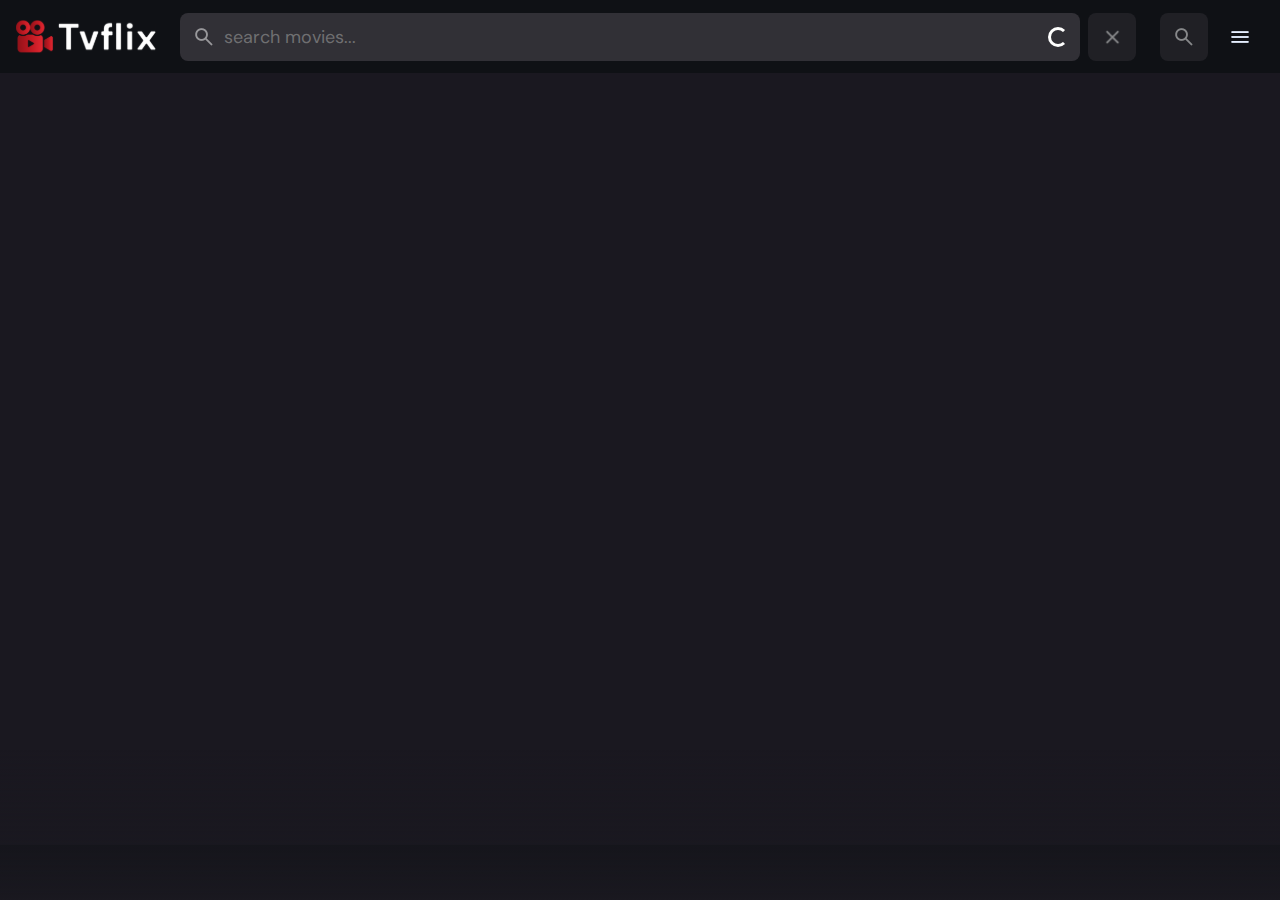
==== index.html @ fa663b87 "commit change" ====
<!DOCTYPE html>
<html lang="en">
    <head>
        <meta charset="UTF-8">
        <meta http-equiv="X-UA-Compatible" content="IE=edge">
        <meta name="viewport" content="width=device-width, initial-scale=1.0">
        <!-- primary metatag -->
        <title>Tvflix</title>
        <meta name="title" content="Tvflix">
        <meta name="description" content="Tvflix is a popular movie app">
        <link rel="shortcut icon" href="./favicon.svg" type="image/svg+xml">
        <!-- google font -->
        <link rel="preconnect" href="https://fonts.googleapis.com">
        <link rel="preconnect" href="https://fonts.gstatic.com" crossorigin>
        <link
            href="https://fonts.googleapis.com/css2?family=DM+Sans:wght@400;700&display=swap"
            rel="stylesheet">
        <link rel="stylesheet" href="./assets/css/style.css">
        <!-- js -->
        <script>
            const getMovieDetail=function(id){
    window.localStorage.setItem("movieId",String(id))
}
const getMoviesDetailByGenreId=function(name){
    window.localStorage.setItem("genre",String(name))
}
        </script>
        <script src="./assets/js/global-1.js" type="module" defer></script>
        <script src="./assets/js/index.js" type="module"></script>

    </head>
    <body>

        <header class="header">
            <a href="./index.html" class="logo">
                <img src="./assets/images/logo.svg" width="140" height="32"
                    alt="TvFlix">
            </a>
            <div class="search-box active" search-box>
                <div class="search-wrapper searching" search-wrapper>
                    <input type="text" name="search"
                        placeholder="search movies..."
                        class="search-field" aria-label="search movies"
                        search-field autocomplete="off">
                    <img src="./assets/images/search.png" alt="search"
                        width="24" height="24" class="leading-icon">
                </div>
                <button class="search-btn" search-toggler>
                    <img src="./assets/images/close.png" alt="close search box"
                        width="24" height="24" class="trailing-icon">
                </button>
            </div>
            <button class="search-btn" search-toggler menu-close>
                <img src="./assets/images/search.png" width="24" height="24"
                    alt="open search box">
            </button>
            <button class="menu-btn " menu-btn menu-toggler>
                <img src="./assets/images/menu.png" width="24" height="24"
                    alt="open menu" class="menu active">
                <img src="./assets/images/menu-close.png" width="24" height="24"
                    alt="close menu" class="close">
            </button>
        </header>
        <nav class="sidebar ">
            <!-- <div class="sidebar-inner">
               ..................
            </div> -->
            <div class="sidebar-footer" style="padding-bottom: 18px;">
                <p class="copyright">Copyright 2023</p>
                <a href="https://" target
                    class="duancuoikhoa">tranthanhdat4321</a>
                <img src="./assets/images/tmdb-logo.svg" alt>
            </div>
        </nav>
        <div class="overlay" overlay menu-toggler>

        </div>
        <article class="container" page-content>
            <section class="banner" aria-label="popular movies">
                <div class="dynamic-section">
                    <!--   ................ -->
                </div>

            </section>
            <!-- movie list -->

        </article>
    </body>
</html>
---- assets/css/style.css ----
/*-----------------------------------*\
  #style.css
\*-----------------------------------*/
/*-----------------------------------*\
  #CUSTOM PROPERTY
\*-----------------------------------*/
:root {
  --background: hsla(220, 17%, 7%, 1);
  --banner-background: hsla(250, 6%, 20%, 1);
  --white-alpha-20: hsla(0, 0%, 100%, 0.2);
  --on-background: hsla(220, 100%, 95%, 1);
  --on-surface: hsla(250, 100%, 95%, 1);
  --on-surface-variant: hsla(250, 1%, 44%, 1);
  --primary: hsla(349, 100%, 43%, 1);
  --primary-variant: hsla(349, 69%, 51%, 1);
  --rating-color: hsla(44, 100%, 49%, 1);
  --surface: hsla(250, 13%, 11%, 1);
  --text-color: hsla(250, 2%, 59%, 1);
  --white: hsla(0, 0%, 100%, 1);
  /* gradient color */
  --banner-overlay: 90deg, hsl(220, 17%, 7%) 0%, hsla(220, 17%, 7%, 0.5) 100%;
  --bottom-overlay: 180deg, hsla(250, 13%, 11%, 0), hsla(250, 13%, 11%, 1);
  /* typegraphy */
  /* font */
  --ff-dm-sans: 'DM Sans', sans-serif;
  --fs-heading: 4rem;
  --fs-title-lg: 2.6rem;
  --fs-title: 2rem;
  --fs-body: 1.8rem;
  --fs-button: 1.5rem;
  --fs-label: 1.4rem;
  /* font weight */
  --weight-bold: 700;
  /* shadow */
  --shadow-1: 0 1px 4px hsla(0, 0%, 0%, 0.75);
  --shadow-2: 0 2px 4px hsla(350, 100%, 43%, 0.3);
  /* border radius */
  --radius-4: 4px;
  --radius-8: 8px;
  --radius-16: 16px;
  --radius-24: 24px;
  --radius-36: 36px;
  /* transition */
  --transition-short: 250ms ease;
  --transition-long: 500ms ease;
}

/*-----------------------------------*\
  #RESET
\*-----------------------------------*/
*, *::before, *::after {
  margin: 0;
  padding: 0;
  box-sizing: border-box;
}

li {
  list-style: none;
}

a, img, span, iframe, button {
  display: block;
}

a {
  color: inherit;
  text-decoration: none;
}

img {
  height: auto;
}

input, button {
  background: none;
  border: none;
  font: inherit;
  color: inherit;
}

input {
  width: 100%;
}

button {
  text-align: left;
  cursor: pointer;
}

html {
  font-family: var(--ff-dm-sans);
  font-size: 10px;
  scroll-behavior: smooth;
}

body {
  padding-block-start:73px ;
  background-color: var(--background);
  color: var(--on-background);
  font-size: var(--fs-body);
  line-height: 1.5;
}

:focus-visible {
  outline-color: var(--primary-variant);
}

::-webkit-scrollbar {
  width: 8px;
  height: 8px;
}

::-webkit-scrollbar-thumb {
  background-color: var(--banner-background);
  border-radius: var(--radius-8);
}

/*-----------------------------------*\
  #REUSED STYLE
\*-----------------------------------*/
.search-wrapper::before, .load-more::before {

  content: "";
  width: 20px;
  height: 20px;
  border: 3px solid var(--white);
  border-radius: var(--radius-24);
  border-inline-end-color: transparent;
  animation: loading 0.5s infinite linear;
}

.search-wrapper::before {
  position: absolute;
  top: 14px;
  right: 12px;
}

.load-more {
  background-color: var(--primary-variant);
  margin-inline: auto;
  margin-block: 36px 60px;
}

.load-more:is(:hover, :focus-visible) {
  --primary-variant: hsla(349, 67%, 39%, 1);
}

.load-more.loading::before {
  display: block;
}


.search-wrapper.searching::before {
  display: block;
}

@keyframes loading {
  0% {
    transform: rotate(0);
  }

  100% {
    transform: rotate(360deg);
  }
}

.heading, .title-large, .title {
  font-weight: var(--weight-bold);
  letter-spacing: 0.5px;
}

.title {
  font-size: var(--fs-title);
}

.img-cover {
  width: 100%;
  height: 100%;
  object-fit: cover;
}

.heading {
  color: var(--white);
  font-size: var(--fs-heading);
  font-weight: var(--weight-bold);
  letter-spacing: 0.5px;
  line-height: 1.2;
}

.title-large {
  font-size: var(--fs-title-lg);
  font-weight: var(--weight-bold);
}

.meta-item {

  display: flex;
  align-items: center;
  gap: 4px;

}

.btn {
  color: var(--white);
  font-size: var(--fs-button);
  font-weight: var(--weight-bold);
  max-width: max-content;
  display: flex;
  align-items: center;
  gap: 12px;
  padding-block: 12px;
  padding-inline: 20px 24px;
  border-radius: var(--radius-8);
  transition: var(--transition-short);
}

.container::after, .search-modal::after {
  content: "";
  position: fixed;
  bottom: 0;
  left: 0;
  width: 100%;
  height: 150px;
  background-image: linear-gradient(var(--bottom-overlay));
  z-index: 1;
  pointer-events: none;
}

.card-badge {
  background-color: var(--banner-background);
  color: var(--white);
  font-size: var(--fs-label);
  font-weight: var(--weight-bold);
  padding-inline: 6px;
  border-radius: var(--radius-4);
}

/*-----------------------------------*\
  #HEADER
\*-----------------------------------*/
.header {
  z-index: 1000;
 width: 100vw;
  position: fixed;
  top: 0px;
  height: 73px;
  padding-inline: 16px;
  display: flex;
  justify-content: space-between;
  align-items: center;
  gap: 8px;
  background-color: var(--background);
}

.header .logo {
  margin-inline-end: auto;
}

.search-btn, .menu-btn {
  padding: 12px;
}

.search-btn {
  background-color: var(--banner-background);
  border-radius: var(--radius-8);
  opacity: 0.5;
}

.search-btn:is(:hover, :focus-visible) {
  opacity: 1;
  transition: var(--transition-short);
}

.menu-btn .menu, .menu-btn .close {
  display: none;
}

.menu-btn .close.active, .menu-btn .menu.active {
  display: block;
}

.search-box {
  width: 100%;
  height: 100%;
  background-color: var(--background);
  padding: 24px 16px;
  align-items: center;
  display: flex;
  gap: 8px;
  z-index: 1;
  display: none;
}

.search-box.active {
  display: flex;
}

.search-wrapper {
  position: relative;
  flex-grow: 1;
}

.search-field {
  background-color: var(--banner-background);
  height: 48px;
  line-height: 48px;
  padding-inline: 44px 16px;
  outline: none;
  border-radius: var(--radius-8);
  transition: var(--transition-short);
}

/* doi mau cho placeholder */
.search-field::placeholder {
  color: var(--on-surface-variant);
}

.search-field:hover {
  /*  */
  box-shadow: 0 0 0 2px var(--on-surface-variant);
}

.search-field:focus {
  box-shadow: 0 0 0 2px var(--on-surface);
  padding-inline-start: 16px;
}

.search-wrapper .leading-icon {
  position: absolute;
  top: 50%;
  transform: translateY(-50%);
  left: 12px;
  opacity: 0.5;
  transition: var(--transition-short);
}

.search-wrapper:focus-within .leading-icon {
  opacity: 0;
}

/*-----------------------------------*\
  #SIDEBAR
\*-----------------------------------*/
.sidebar {
  position: fixed;
  background-color: var(--background);
  top: 74px;
  bottom: 0px;
  left: -340px;
  max-width: 340px;
  width: 100%;
  border-block-start: 1px solid var(--banner-background);
  overflow-y: auto;
  z-index: 4;
  visibility: hidden;
  transition: var(--transition-long);
}
.sidebar-list {
  padding-block-start: 10px;
}
.sidebar.active {
  transform: translateX(340px);
  visibility: visible;
}

.sidebar-inner {
  display: grid;
  gap: 20px;
  padding-block: 36px;
}

.sidebar::-webkit-scrollbar-thumb {
  background-color: var(--banner-background);
  border-radius: var(--radius-8);
}

.sidebar:is(:hover, :focus-within)::-webkit-scrollbar-thumb {
  background-color: var(--banner-background);
}

.sidebar::-webkit-scrollbar-button {
  height: 16px;
}

.sidebar-list, .sidebar-footer {
  padding-inline: 36px;
}

.sidebar-link {
  color: var(--on-surface-variant);
  transition: var(--transition-short);
}

.sidebar-link:is(:hover, :focus-visible) {
  color: var(--on-background);
}

.sidebar-list {
  display: grid;
  gap: 8px;
}

.sidebar-list .title {
  margin-block-end: 8px;
}

.sidebar-footer {
  border-block-start: 1px solid var(--banner-background);
  padding-block-start: 28px;
  margin-block-start: 16px;
}

.copyright {
  color: var(--on-surface-variant);
  margin-block-end: 20px;
}

.copyright a {
  display: inline-block;
}

.overlay {
  position: fixed;
  top: 96px;
  left: 0;
  bottom: 0;
  width: 100%;
  background: var(--background);
  opacity: 0;
  pointer-events: none;
  transition: var(--transition-short);
  z-index: 3;
}

.overlay.active {
  opacity: 0.5;
  pointer-events: all;
}

/*-----------------------------------*\
  #HOME PAGE
\*-----------------------------------*/
.container {
  position: relative;
  background-color: var(--surface);
  color: var(--on-surface);
  padding: 24px 20px 48px;
  height: calc(100vh-96px);
  overflow-y: overlay;
  z-index: 1;
}



/* banener */
.banner {
  position: relative;
  height: 700px;
  border-radius: var(--radius-24);
  overflow: hidden;
}

.banner-slider .slider-item {

  position: absolute;
  top: 0;
  left: 120%;
  width: 100%;
  height: 100%;
  background-color: var(--banner-background);
  opacity: 0;
  visibility: hidden;
  transition: opacity var(--transition-long);
}

.banner-slider .slider-item::before {
  content: "";
  position: absolute;
  /* top right bottom left */
  inset: 0;
  background-image: linear-gradient(var(--banner-overlay));
}

.banner-slider .active {
  left: 0;
  opacity: 1;
  visibility: visible;
}

.banner-content {
  position: absolute;
  left: 24px;
  right: 24px;
  bottom: 206px;
  z-index: 1;
  color: var(--text-color);
}

.banner .heading,
.banner .banner-text {
  display: flex;
  /* Using Flexbox */
  flex-direction: column;
  overflow: hidden;
}

.banner .heading {
  -webkit-line-clamp: 1;
  margin-block-end: 16px;
}

.meta-list {
  display: flex;
  flex-wrap: wrap;
  justify-content: flex-start;
  align-items: center;
  gap: 12px;
}

.banner .genre {
  margin-block: 12px;
}

.banner-text {
  width: 857px;
  display: -webkit-box;
  -webkit-box-orient: vertical;
  -webkit-line-clamp: 5;
  margin-block-end: 24px;
}

.banner .btn {
  background-color: var(--primary);
}

.banner .btn:is(:hover, :focus-visible) {
  box-shadow: var(--shadow-2);
}

.slider-control {
  position: absolute;
  bottom: 20px;
  left: 20px;
  right: 0px;
  border-radius: var(--radius-16) 0 0 var(--radius-16);
  user-select: none;
  padding: 4px 0 4px 4px;
  overflow-x: auto;
}

.slider-control::-webkit-scrollbar {
  display: none;
}

.control-inner {
  display: flex;
  gap: 12px;

}

.control-inner::after {
  content: "";
  min-width: 12px;
}

.slider-control .slider-item {
  width: 100px;
  border-radius: var(--radius-8);
  flex-shrink: 0;
  filter: brightness(0.5);
}

.slider-control .active {
  filter: brightness(1);
  box-shadow: var(--shadow-1);
}

.poster-box {
  background-image: url('../images/poster-bg-icon.png');
  aspect-ratio: 2/3;
}

.poster-box, .video-card {
  background-repeat: no-repeat;
  background-size: 50px;
  background-position: center;
  background-color: var(--banner-background);
  border-radius: var(--radius-16);
  overflow: hidden;
}

.title-wrapper {
  margin-block-end: 24px;
}

.slider-list {
  margin-inline: -20px;
  overflow-x: overlay;
  padding-block-end: 16px;
  margin-block-end: -16px;
}

.slider-list:is(:hover, :focus-within)::-webkit-scrollbar-thumb {
  background-color: var(--banner-background);
}

.slider-list::-webkit-scrollbar-button {
  width: 20px;
}

.slider-list .slider-inner {
  position: relative;
  display: flex;
  gap: 16px;
}

.slider-list .slider-inner::before,
.slider-list .slider-inner::after {
  content: "";
  min-width: 4px;
}

/* movie list */
.movie-list {
  padding-block-start: 32px;
}

.movie-card {
  position: relative;
  min-width: 200px;

}

.movie-card .title {
  min-width: 100%;
  white-space: nowrap;
  text-overflow: ellipsis;
  overflow: hidden;
  margin-block: 8px 4px;
}

.movie-card .card-banner {
  width: 100%;

}

.movie-card .meta-list {
  justify-content: space-between;
}

.movie-card .card-btn {
  position: absolute;
  inset: 0;
  cursor: pointer;
}


/*-----------------------------------*\
  #DETAIL PAGE
\*-----------------------------------*/
.backdrop-image {
  position: absolute;
  top: 0;
  left: 0;
  width: 100%;
  height: 600px;
  background-repeat: no-repeat;
  background-size: cover;
  background-position: center;
  z-index: -1;

}

.backdrop-image::after {
  content: "";
  position: absolute;
  inset: 0;
  background-image: linear-gradient(0deg, hsla(250, 13%, 11%, 1), hsla(250, 13%, 11%, 0.9));
}

.movie-detail .movie-poster {
  max-width: 300px;
  width: 100%;
}

.movie-detail .heading {
  margin-block: 24px 12px;

}

.movie-detail :is(.meta-list, .genre) {
  color: var(--text-color)
}

.movie-detail .genre {
  margin-block: 12px 16px;
}

.detail-list {
  margin-block: 24px 32px;

}

.movie-detail .list-item {
  display: flex;
  align-items: flex-start;
  gap: 8px;
  margin-block-end: 12px;
}

.movie-detail .list-name {
  color: var(--text-color);
  min-width: 112px;
}

.separator {
  width: 4px;
  height: 4px;
  background-color: var(--white-alpha-20);
  border-radius: var(--radius-8);
}

.video-card {
  background-image: url(../images/video-bg-icon.png);
  width: 500px;
  aspect-ratio: 16/9;
  flex-shrink: 0;
  max-width: 500px;
  width: calc(100%-40px);
}

/*-----------------------------------*\
  #MOVIE LIST PAGE
\*-----------------------------------*/
.genre-list .title-wrapper {
  margin-block-end: 56px;
}

.grid-list {
  display: grid;
  grid-template-columns: repeat(auto-fill, minmax(200px, 1fr));
  row-gap: 20px;
  column-gap: 16px;
}

:is(.genre-list, .search-modal) :is(.movie-card, .card-banner) {
  width: 100%;
}

/*-----------------------------------*\
  #SEARCH MODAL
\*-----------------------------------*/
.search-modal {
  position: fixed;
  top: 96px;
  left: 0;
  bottom: 0;
  width: 100%;
  background-color: var(--surface);
  padding: 50px 24px;
  overflow-y: overlay;
  z-index: 4;
  display: none;
}
.search-modal.active{
  display: block;
}
.search-modal .label{
  color: var(--primary-variant);
  font-weight: var(--weight-bold);
  margin-block-end: 8px;
}

/*-----------------------------------*\
  #MEDIA QUERIES
\*-----------------------------------*/
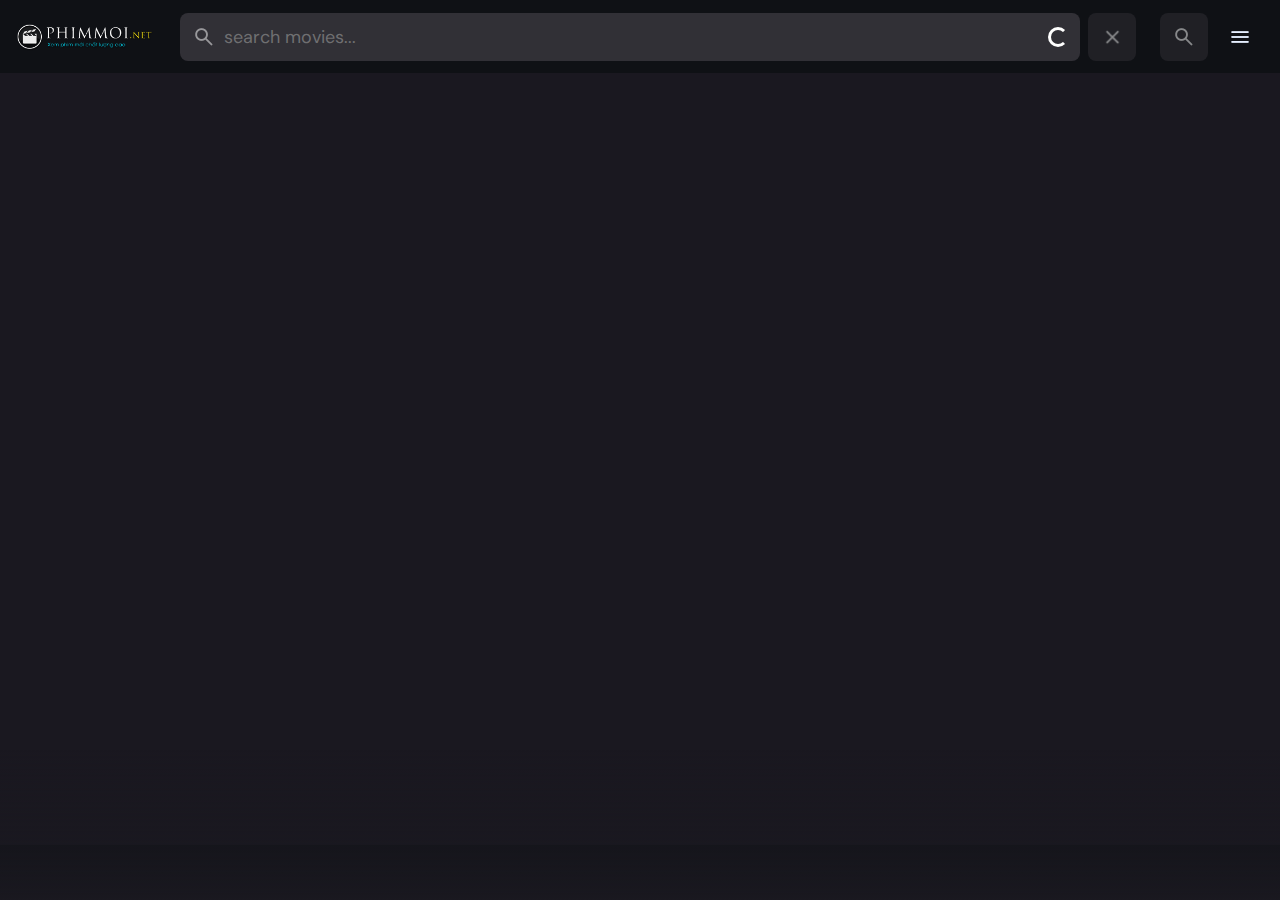
==== commit 20fb29f4: "commit change 3:09" ====
--- a/index.html
+++ b/index.html
@@ -5,9 +5,9 @@
         <meta http-equiv="X-UA-Compatible" content="IE=edge">
         <meta name="viewport" content="width=device-width, initial-scale=1.0">
         <!-- primary metatag -->
-        <title>Tvflix</title>
-        <meta name="title" content="Tvflix">
-        <meta name="description" content="Tvflix is a popular movie app">
+        <title>phimmoi</title>
+        <meta name="title" content="phimmoi">
+        <meta name="description" content="phimmoi is a popular movie app">
         <link rel="shortcut icon" href="./favicon.svg" type="image/svg+xml">
         <!-- google font -->
         <link rel="preconnect" href="https://fonts.googleapis.com">
@@ -33,7 +33,7 @@
 
         <header class="header">
             <a href="./index.html" class="logo">
-                <img src="./assets/images/logo.svg" width="140" height="32"
+                <img src="./assets/images/phimmoi.png" width="140" height="32"
                     alt="TvFlix">
             </a>
             <div class="search-box active" search-box>
--- a/assets/css/style.css
+++ b/assets/css/style.css
@@ -1,9 +1,7 @@
-/*-----------------------------------*\
-  #style.css
-\*-----------------------------------*/
-/*-----------------------------------*\
-  #CUSTOM PROPERTY
-\*-----------------------------------*/
+
+
+  /* #CUSTOM PROPERTY */
+
 :root {
   --background: hsla(220, 17%, 7%, 1);
   --banner-background: hsla(250, 6%, 20%, 1);
@@ -771,6 +769,5 @@
   margin-block-end: 8px;
 }
 
-/*-----------------------------------*\
-  #MEDIA QUERIES
-\*-----------------------------------*/+
+  /* #MEDIA QUERIES */
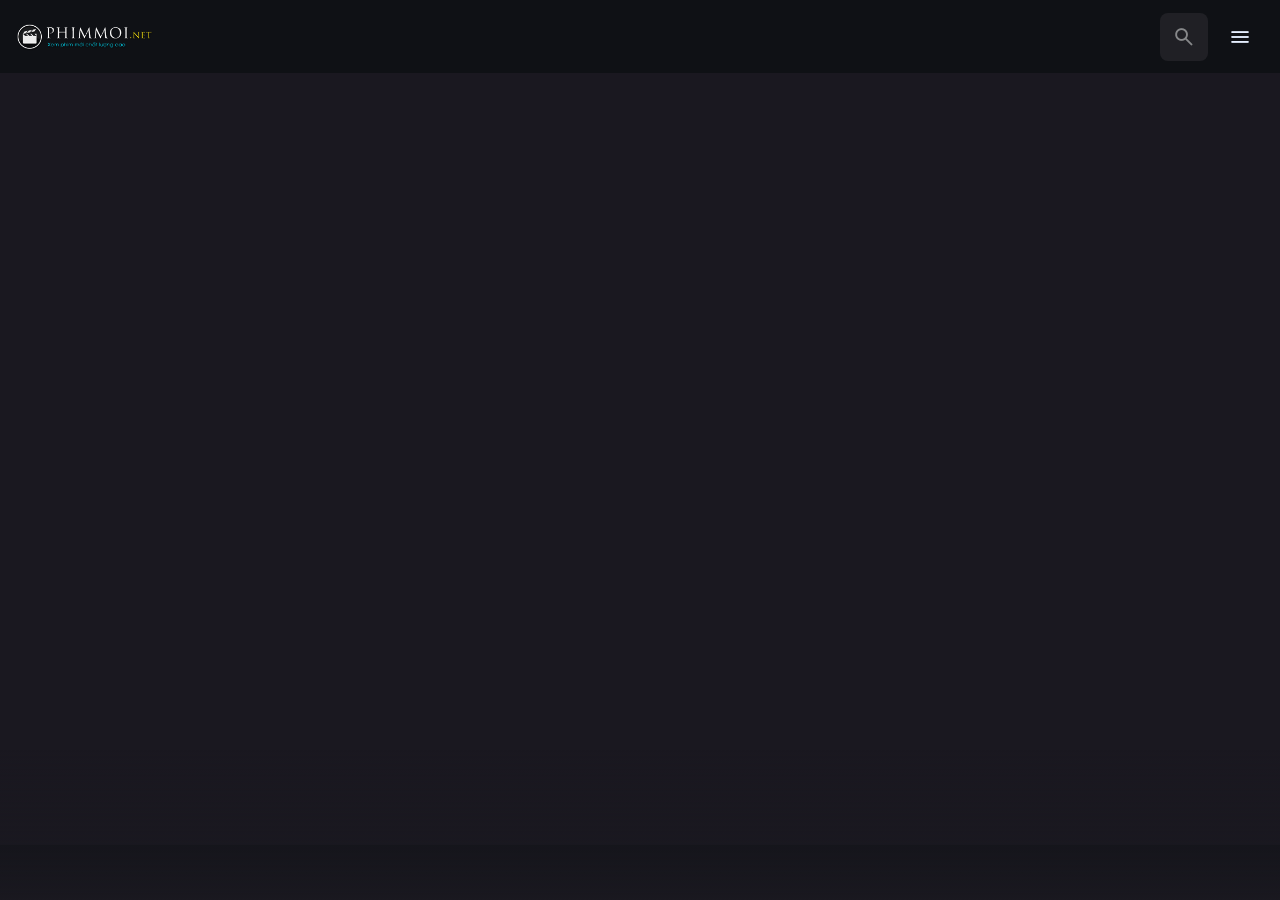
==== commit a1722169: "commit change" ====
--- a/index.html
+++ b/index.html
@@ -36,7 +36,7 @@
                 <img src="./assets/images/phimmoi.png" width="140" height="32"
                     alt="TvFlix">
             </a>
-            <div class="search-box active" search-box>
+            <div class="search-box " search-box>
                 <div class="search-wrapper searching" search-wrapper>
                     <input type="text" name="search"
                         placeholder="search movies..."
@@ -66,7 +66,7 @@
                ..................
             </div> -->
             <div class="sidebar-footer" style="padding-bottom: 18px;">
-                <p class="copyright">Copyright 2023</p>
+                <p class="copyright">tranthanhdat4321@gmail.com</p>
                 <a href="https://" target
                     class="duancuoikhoa">tranthanhdat4321</a>
                 <img src="./assets/images/tmdb-logo.svg" alt>
